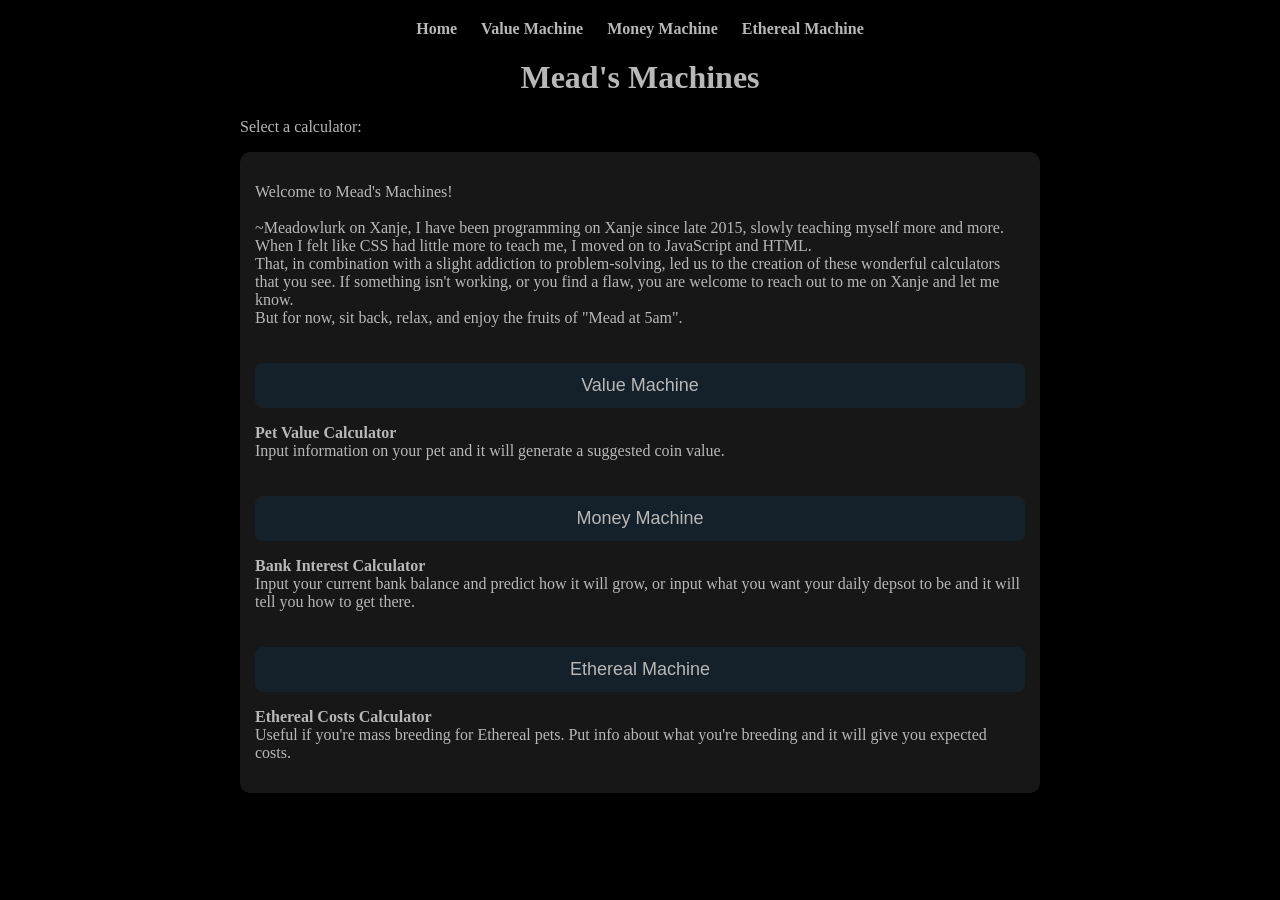
==== index.html @ a45bd9a5 "Update index.html" ====
<!DOCTYPE html>
<html>

<head>
<title>Mead's Machines</title>
<link rel="stylesheet" href="css/style.css">
</head>

<body>
<nav class="topnav">
  <a href="index.html">Home</a>
  <a href="value-machine.html">Value Machine</a>
  <a href="money-machine.html">Money Machine</a>
  <a href="ethereal-machine.html">Ethereal Machine</a>
</nav>
  
<h1>Mead's Machines</h1>
  <p>Select a calculator:</p>
<div class="box">
<p>Welcome to Mead's Machines! <br><br>
  ~Meadowlurk on Xanje, I have been programming on Xanje since late 2015, slowly teaching myself more and more. 
  When I felt like CSS had little more to teach me, I moved on to JavaScript and HTML. <br>
  That, in combination with a slight addiction to problem-solving, led us to the creation of these wonderful calculators that you see. If 
  something isn't working, or you find a flaw, you are welcome to reach out to me on Xanje and let me know. <br>
  But for now, sit back, relax, and enjoy the fruits of "Mead at 5am".

</p>

<a href="value-machine.html">
<button>Value Machine</button>
</a>
  <p><b>Pet Value Calculator</b> <br> Input information on your pet and it will generate a suggested coin value. </p>
<a href="money-machine.html">
<button>Money Machine</button>
</a>
  <p><b>Bank Interest Calculator</b> <br> Input your current bank balance and predict how it will grow, or input what you want your daily depsot to be and it will tell you how to get there.</p>
<a href="ethereal-machine.html">
<button>Ethereal Machine</button>
</a>
  <p><b>Ethereal Costs Calculator</b> <br> Useful if you're mass breeding for Ethereal pets. Put info about what you're breeding and it will give you expected costs.</p>
</div>
</body>

</html>
---- css/style.css ----
body {,
        font-family: "Times New Roman", serif;
        background: black url(https://media.xanje.com/themes/dark/background.png);
        color: #b8b8b8;
        padding: 20px;
        max-width: 800px;
        margin: auto;
    }
    hr {
        background: url(https://64.media.tumblr.com/3a8d46bc9b57b88635bf6c59ab115b2f/f6f0cf0e0901b6dd-ca/s400x600/37e660e49e362f3611d3dbedbc79f95d2b7f37f2.gif) center no-repeat;
        border: none;
        height: 1px;
        background-size: 100%;
        box-shadow: 2px 2px 5px rgba(255, 255, 255, 0.5);
    }
    h1 { 
        text-align: center;
        color: #b8b8b8;
    }
    h4 {
        text-align: center;
        color: #b8b8b8;
    }
    .box {
        background: #171717;
        padding: 15px;
        margin-bottom: 20px;
        border-radius: 10px;
    }
    .topnav {
       text-align: center;
       margin-bottom: 20px;
       color: #b8b8b8;
    }

    .topnav a {
      margin: 0 10px;
      text-decoration: none;
      font-weight: bold;
      color: #b8b8b8;
    }

    .topnav a:hover {
      text-decoration: underline;
      color: #b8b8b8;
    }
    .market-grid {
        display: flex;
        gap: 1rem; /* space between the labels */
        flex-wrap: wrap; /* optional, wraps if the screen is too narrow */
    }
    .market-grid label {
        display: flex;
        flex-direction: column; /* keeps the text above the input */
    }
    label { display: block; margin-top: 10px; }
    input, select {
        background: #15212a;
        color: #c5c5c5;
        padding: 6px;
        margin-top: 3px;
        font-size: 16px;
        border: none;
        border-radius: 10px;
    }
    .extras-grid {
        display: grid;
        grid-template-columns: repeat(3, 1fr);
        gap: 6px;
        margin-top: 10px;
    }
    button {
        width: 100%;
        padding: 12px;
        margin-top: 20px;
        font-size: 18px;
        background: #15212a;
        color: #b8b8b8;
        border: none;
        border-radius: 8px;
        cursor: pointer;
    }
    button:hover { background: #15212a; }
    pre {
        background: #15212a;
        padding: 15px;
        border-radius: 10px;
        white-space: pre-wrap;
    }
    .details-grid {
        display: grid;
        grid-template-columns: 1fr 1fr;
        gap: 12px;
    }
    .details-grid .full {
        grid-column: 1 / -1;
}
    .details-row-3 {
        display: grid;
       grid-template-columns: repeat(3, 1fr);
       gap: 12px;
}
#output table {
  width: 100%;
  table-layout: auto;   
  border-collapse: collapse;
}
tbody {
    text-align: right;
}
th, td {
    padding: 5px;
}
/* First column labels left-aligned and only as wide as content */
#output td:first-child, #output th:first-child {
  text-align: left;
  font-weight: bold;
  white-space: nowrap;
  width: 1%;
}
.input-row {
  display: flex;
  gap: 20px;
  flex-wrap: wrap;
}

.input-group {
  display: flex;
  flex-direction: column;
}
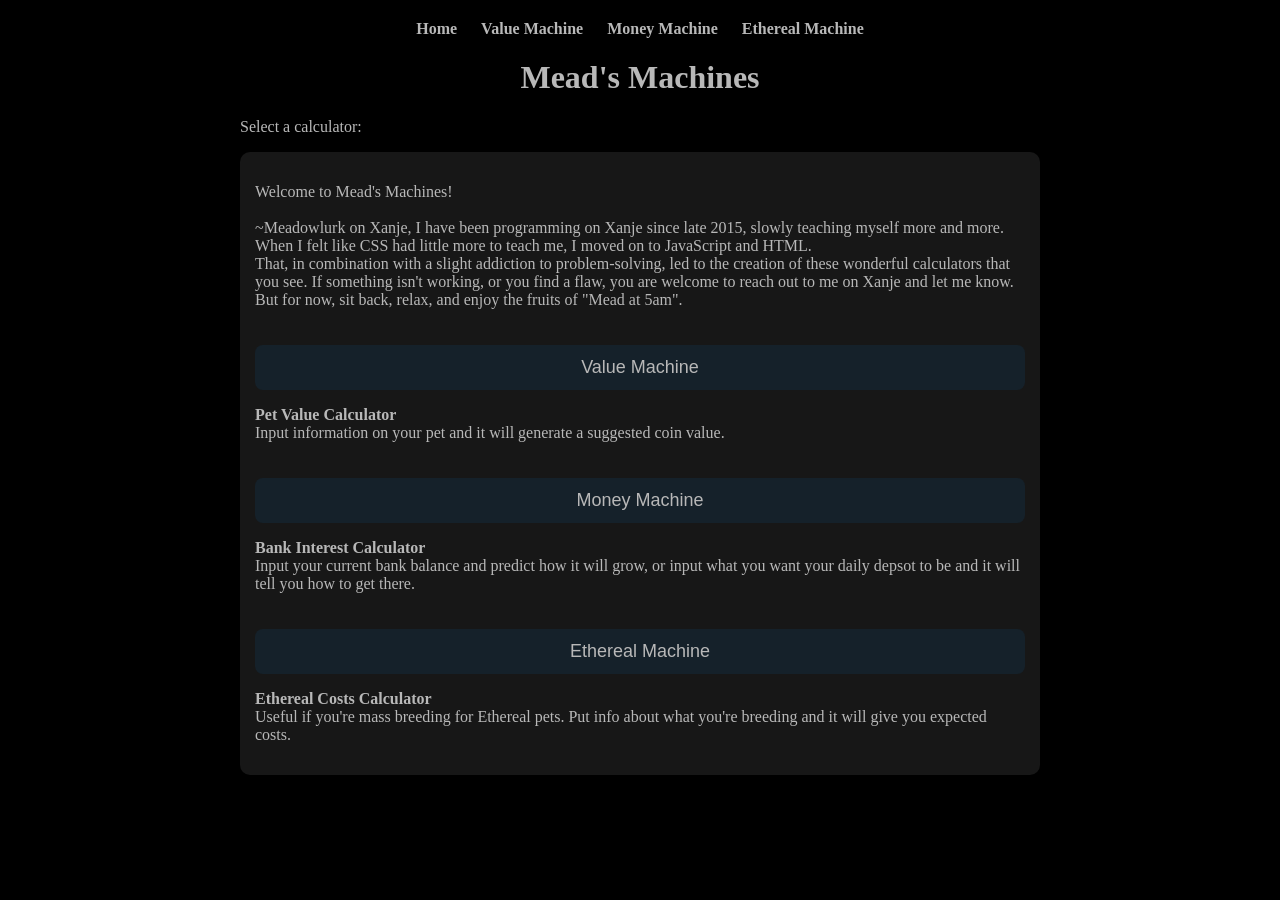
==== commit 628549e3: "Update index.html" ====
--- a/index.html
+++ b/index.html
@@ -20,7 +20,7 @@
 <p>Welcome to Mead's Machines! <br><br>
   ~Meadowlurk on Xanje, I have been programming on Xanje since late 2015, slowly teaching myself more and more. 
   When I felt like CSS had little more to teach me, I moved on to JavaScript and HTML. <br>
-  That, in combination with a slight addiction to problem-solving, led us to the creation of these wonderful calculators that you see. If 
+  That, in combination with a slight addiction to problem-solving, led to the creation of these wonderful calculators that you see. If 
   something isn't working, or you find a flaw, you are welcome to reach out to me on Xanje and let me know. <br>
   But for now, sit back, relax, and enjoy the fruits of "Mead at 5am".
 
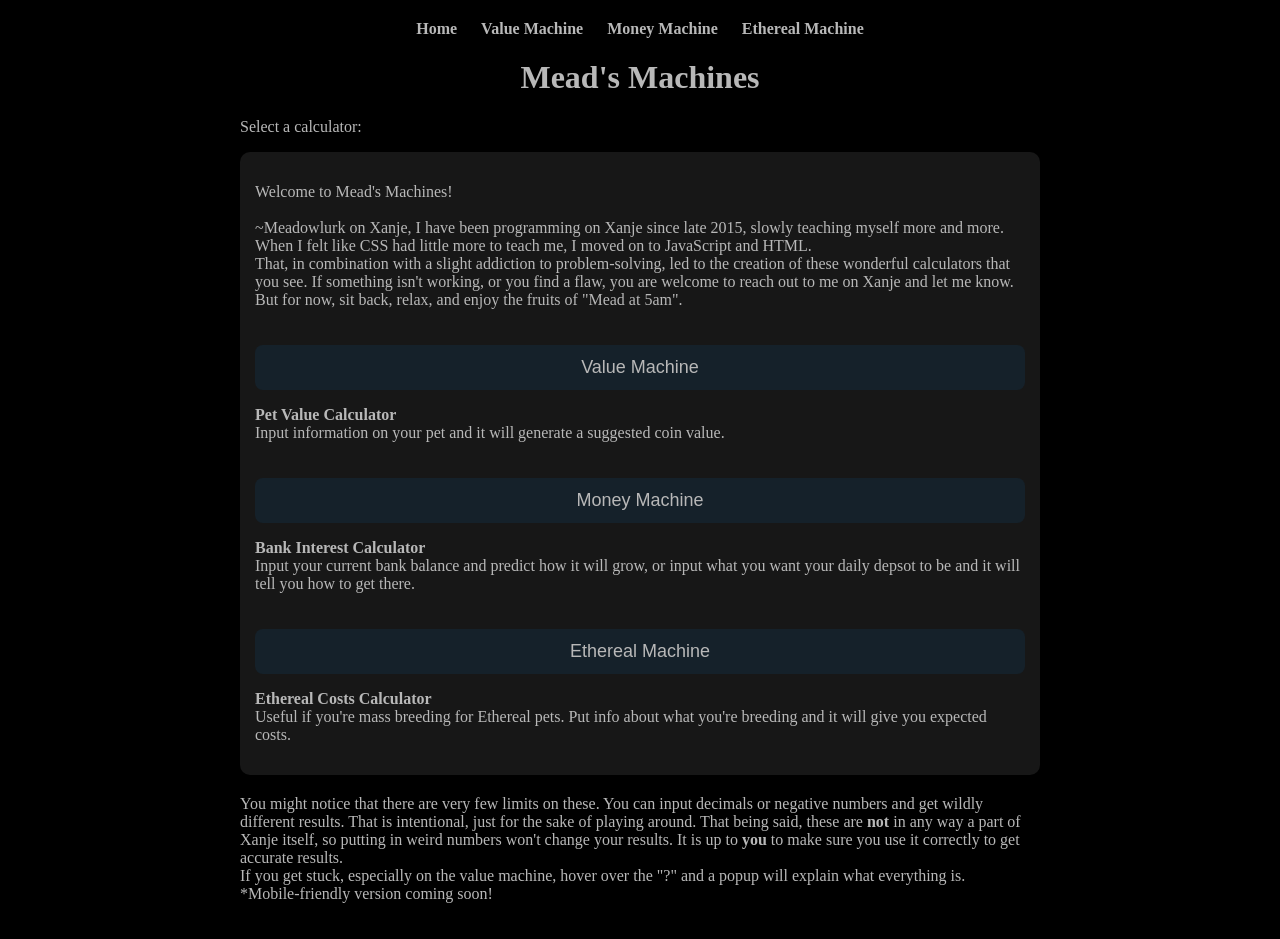
==== commit 5ee0e760: "Update index.html" ====
--- a/index.html
+++ b/index.html
@@ -39,6 +39,11 @@
 </a>
   <p><b>Ethereal Costs Calculator</b> <br> Useful if you're mass breeding for Ethereal pets. Put info about what you're breeding and it will give you expected costs.</p>
 </div>
+  <p>You might notice that there are very few limits on these. You can input decimals or negative numbers and get wildly different results. 
+    That is intentional, just for the sake of playing around. That being said, these are <b>not</b> in any way a part of Xanje itself, 
+    so putting in weird numbers won't change your results. It is up to <b>you</b> to make sure you use it correctly to get accurate results.<br>
+  If you get stuck, especially on the value machine, hover over the "?" and a popup will explain what everything is. <br>
+    *Mobile-friendly version coming soon!</p>
 </body>
 
 </html>
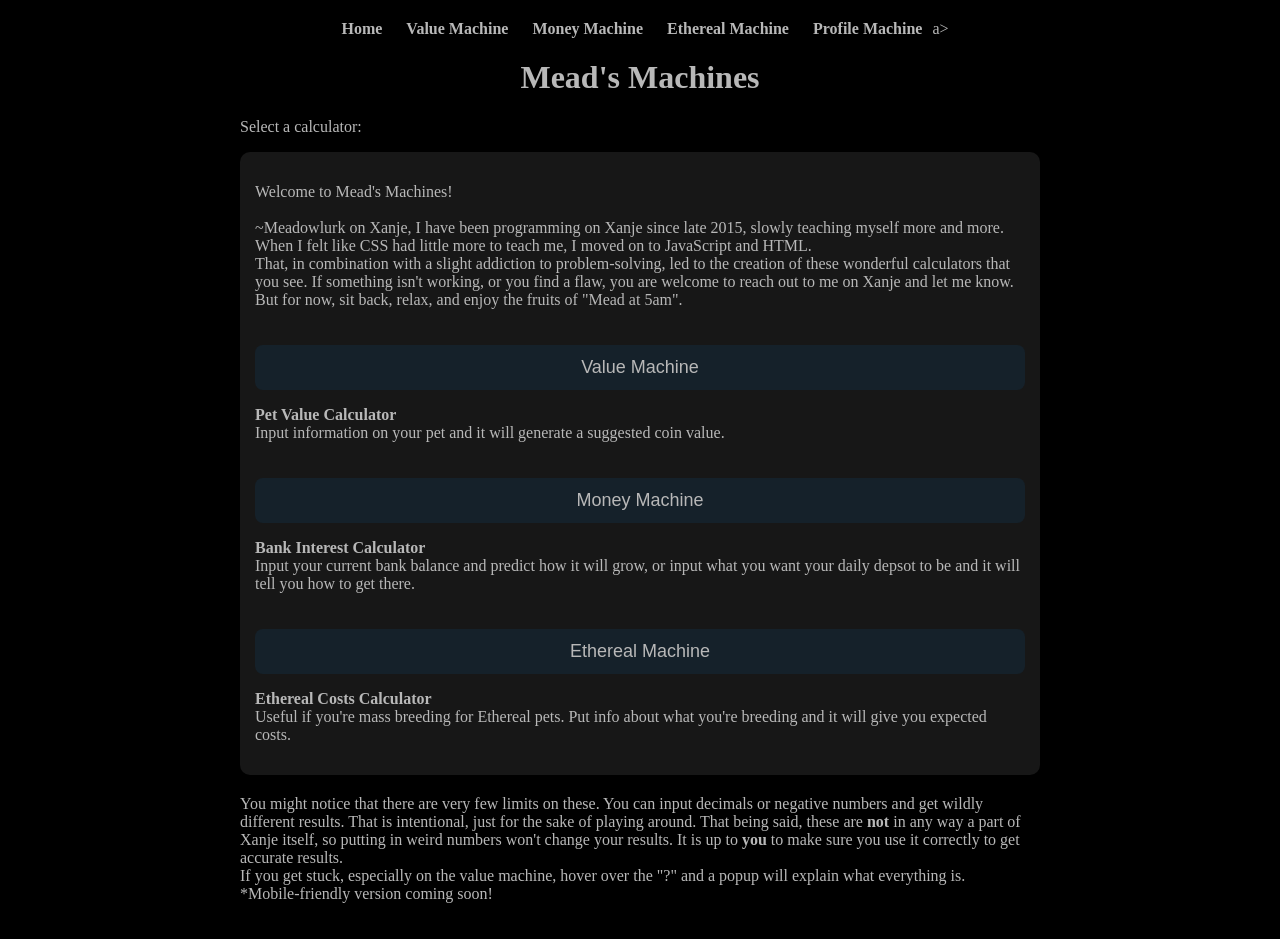
==== commit abb75fc4: "Update index.html" ====
--- a/index.html
+++ b/index.html
@@ -12,6 +12,7 @@
   <a href="value-machine.html">Value Machine</a>
   <a href="money-machine.html">Money Machine</a>
   <a href="ethereal-machine.html">Ethereal Machine</a>
+  <a href="profile-machine.html">Profile Machine</a>a>
 </nav>
   
 <h1>Mead's Machines</h1>
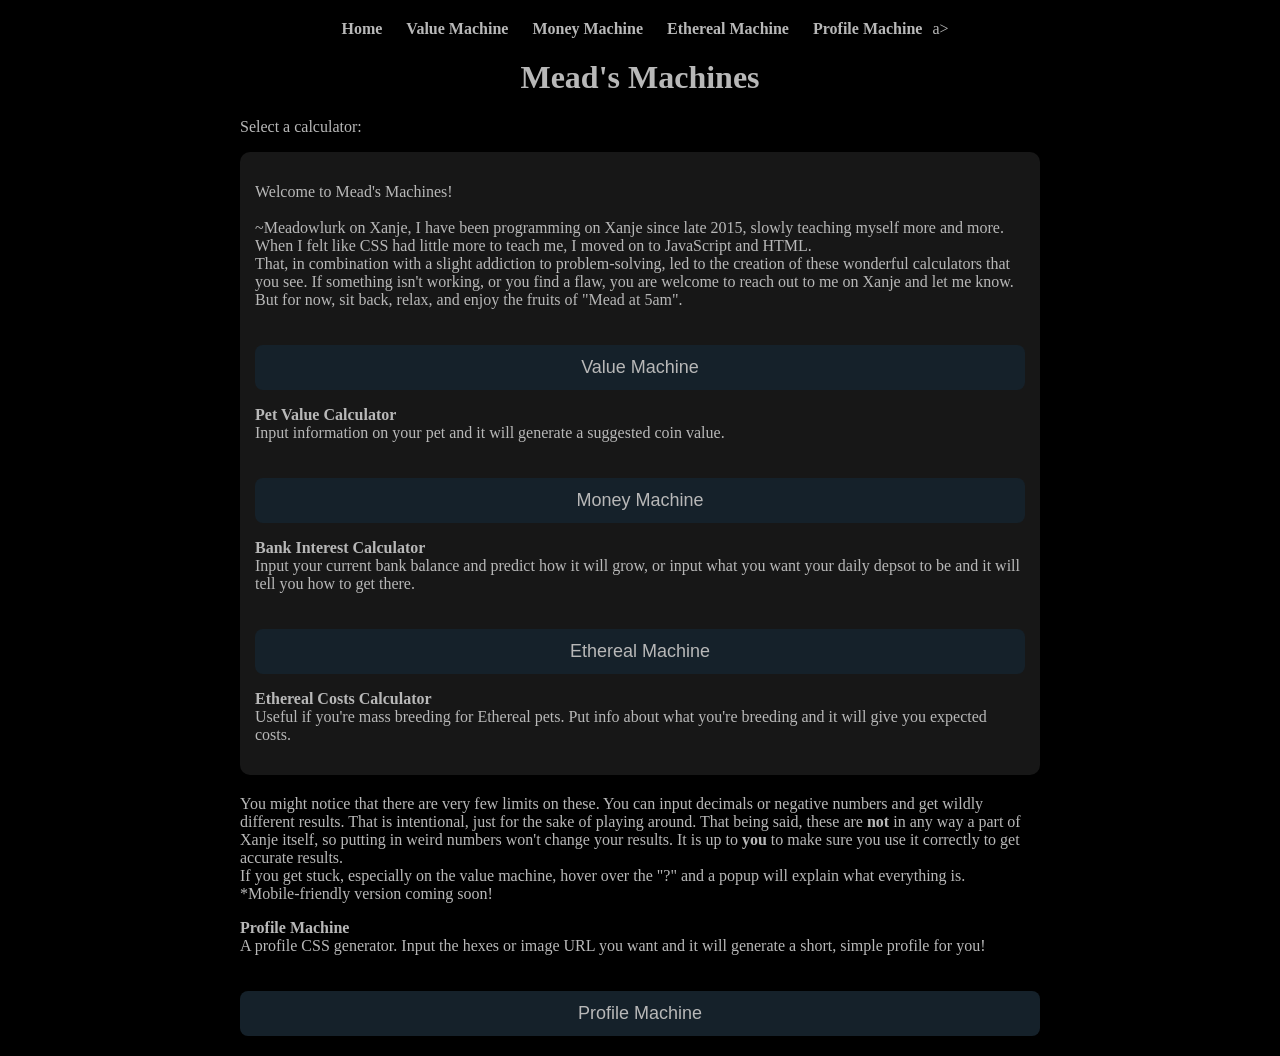
==== commit ff387a05: "Update index.html" ====
--- a/index.html
+++ b/index.html
@@ -45,6 +45,11 @@
     so putting in weird numbers won't change your results. It is up to <b>you</b> to make sure you use it correctly to get accurate results.<br>
   If you get stuck, especially on the value machine, hover over the "?" and a popup will explain what everything is. <br>
     *Mobile-friendly version coming soon!</p>
+
+<p><b>Profile Machine</b> <br> A profile CSS generator. Input the hexes or image URL you want and it will generate a short, simple profile for you!</p>
+<a href="profile-machine.html">
+<button>Profile Machine</button>
+</a>
 </body>
 
 </html>
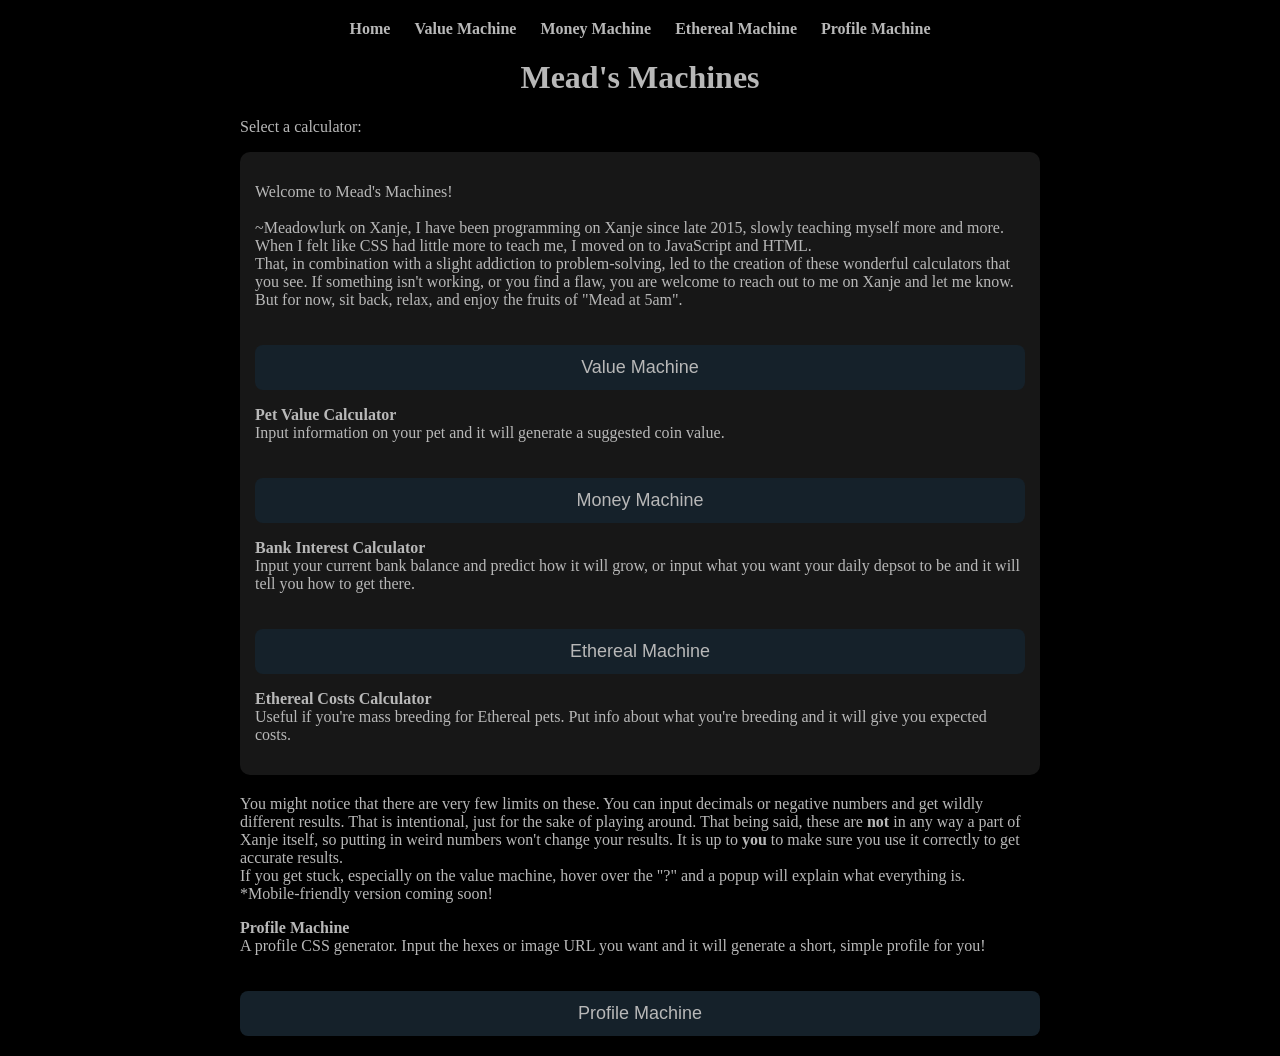
==== commit 1133a541: "Update index.html" ====
--- a/index.html
+++ b/index.html
@@ -12,7 +12,7 @@
   <a href="value-machine.html">Value Machine</a>
   <a href="money-machine.html">Money Machine</a>
   <a href="ethereal-machine.html">Ethereal Machine</a>
-  <a href="profile-machine.html">Profile Machine</a>a>
+  <a href="profile-machine.html">Profile Machine</a>
 </nav>
   
 <h1>Mead's Machines</h1>
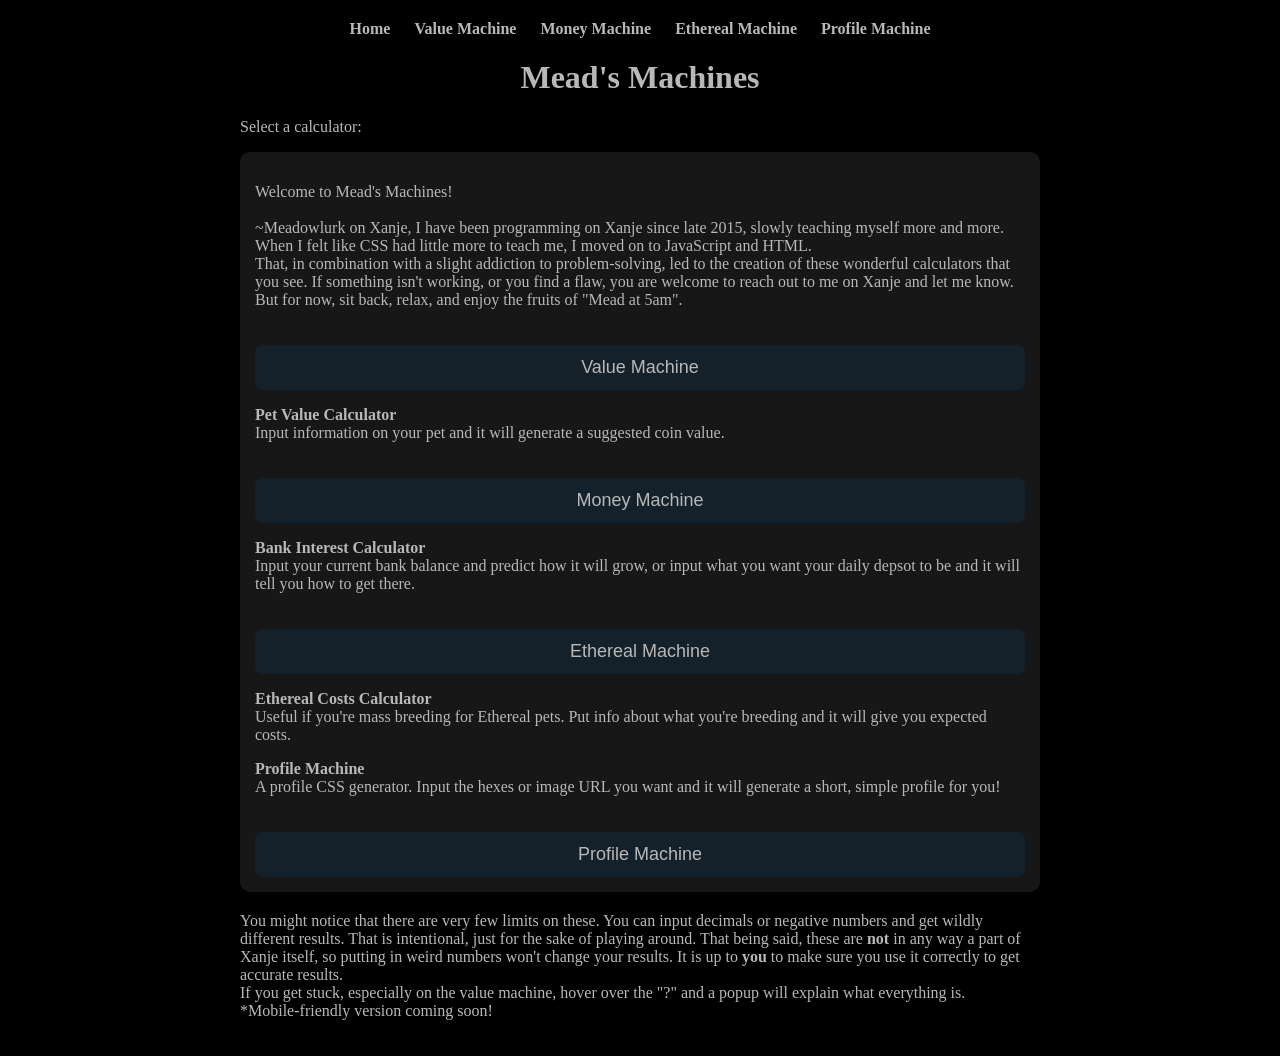
==== commit 118e45e5: "Update index.html" ====
--- a/index.html
+++ b/index.html
@@ -39,17 +39,17 @@
 <button>Ethereal Machine</button>
 </a>
   <p><b>Ethereal Costs Calculator</b> <br> Useful if you're mass breeding for Ethereal pets. Put info about what you're breeding and it will give you expected costs.</p>
+<p><b>Profile Machine</b> <br> A profile CSS generator. Input the hexes or image URL you want and it will generate a short, simple profile for you!</p>
+<a href="profile-machine.html">
+<button>Profile Machine</button>
+</a>
+
 </div>
   <p>You might notice that there are very few limits on these. You can input decimals or negative numbers and get wildly different results. 
     That is intentional, just for the sake of playing around. That being said, these are <b>not</b> in any way a part of Xanje itself, 
     so putting in weird numbers won't change your results. It is up to <b>you</b> to make sure you use it correctly to get accurate results.<br>
   If you get stuck, especially on the value machine, hover over the "?" and a popup will explain what everything is. <br>
     *Mobile-friendly version coming soon!</p>
-
-<p><b>Profile Machine</b> <br> A profile CSS generator. Input the hexes or image URL you want and it will generate a short, simple profile for you!</p>
-<a href="profile-machine.html">
-<button>Profile Machine</button>
-</a>
 </body>
 
 </html>
--- a/css/style.css
+++ b/css/style.css
@@ -128,3 +128,71 @@
   display: flex;
   flex-direction: column;
 }
+
+#output{
+    color: #b8b8b8;
+    margin-top: 20px;
+    background: black;
+    width: 99%;
+    border-radius: 10px;
+}
+
+/* preview */
+.builder-layout {
+    display: flex;
+    gap: 20px;
+    align-items: flex-start;
+}
+
+/* LEFT SIDE (form) */
+#generator-form {
+    flex: 1;
+    min-width: 300px;
+}
+
+.profile-header {
+    flex: 1;
+    background: var(--bg-accent);
+    color: var(--text-accent);
+    width: 91%;
+    margin-left: 7px;
+    border-radius: 3px;
+}
+
+.greeting-header {
+    flex: 1;
+    background: var(--bg-accent);
+    color: var(--text-accent);
+    border-radius: 3px;
+}
+
+.profile-info {
+    flex: 1;
+    background: var(--bg-main);
+    margin-left: 7px;
+    height: 30%;
+    color: var(--text-color);
+    border-radius: 3px;
+    text-align: center;
+    font-size: 14px;
+}
+
+.greeting {
+    flex: 1;
+    background: var(--bg-main);
+    color: var(--text-color);
+    margin-right: 7px;
+    height: 97%;
+    border-radius: 3px;
+}
+
+/* INNER PREVIEW WRAPPER */
+.preview-frame {
+    background: var(--body-bg);
+    margin-top: 25px;
+    padding-top: 12px;
+    display: flex;
+    gap: 10px;
+    border-radius: 5px;
+    height: 270px;
+}
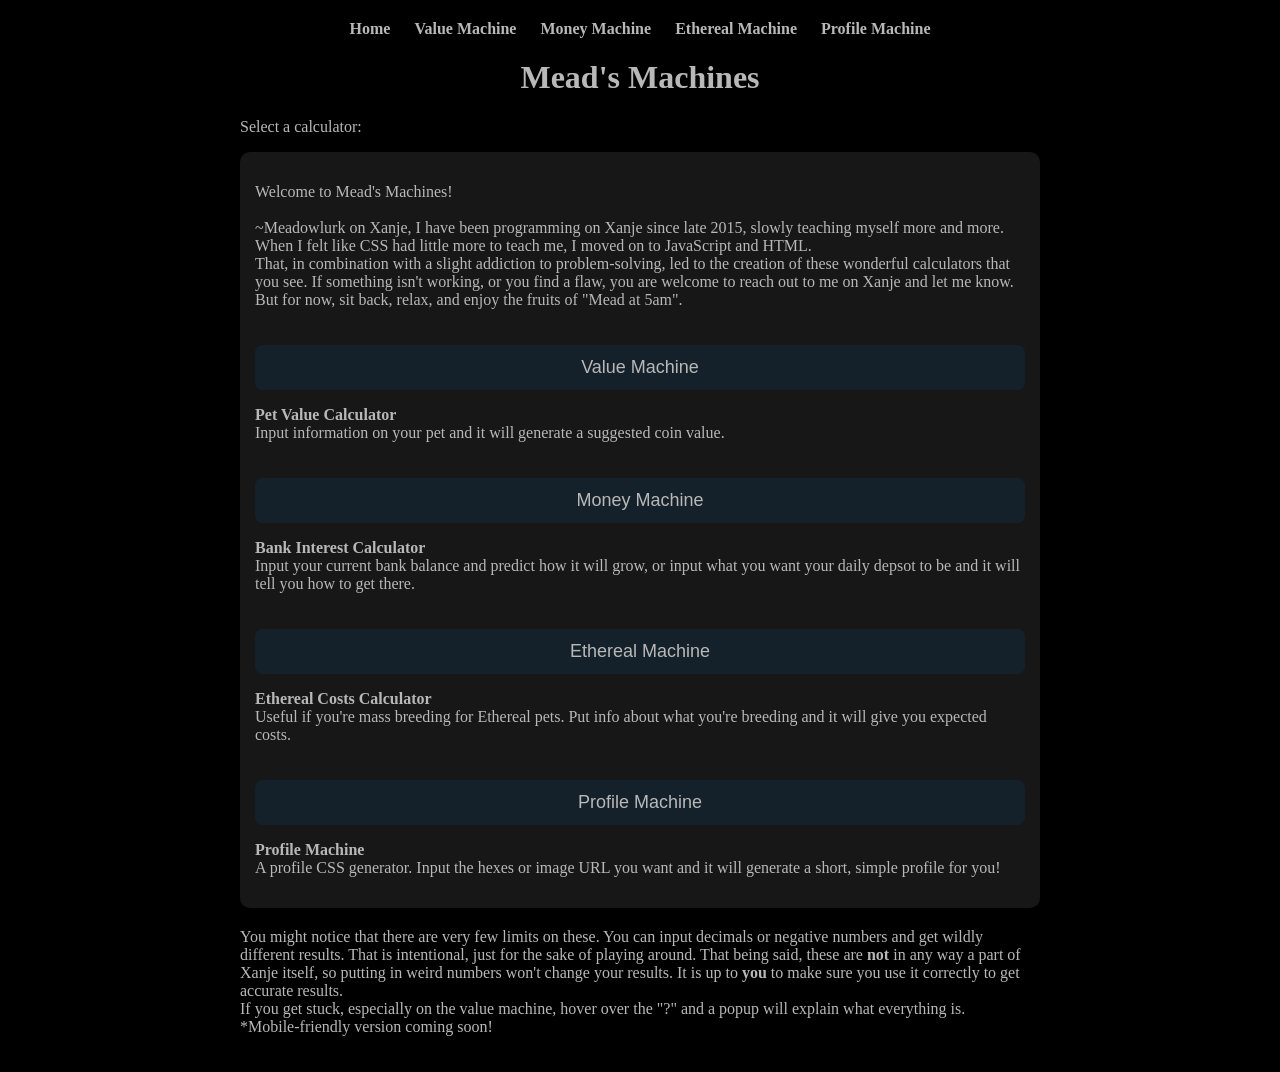
==== commit f802f241: "Update index.html" ====
--- a/index.html
+++ b/index.html
@@ -39,11 +39,10 @@
 <button>Ethereal Machine</button>
 </a>
   <p><b>Ethereal Costs Calculator</b> <br> Useful if you're mass breeding for Ethereal pets. Put info about what you're breeding and it will give you expected costs.</p>
-<p><b>Profile Machine</b> <br> A profile CSS generator. Input the hexes or image URL you want and it will generate a short, simple profile for you!</p>
 <a href="profile-machine.html">
 <button>Profile Machine</button>
 </a>
-
+<p><b>Profile Machine</b> <br> A profile CSS generator. Input the hexes or image URL you want and it will generate a short, simple profile for you!</p>
 </div>
   <p>You might notice that there are very few limits on these. You can input decimals or negative numbers and get wildly different results. 
     That is intentional, just for the sake of playing around. That being said, these are <b>not</b> in any way a part of Xanje itself, 
